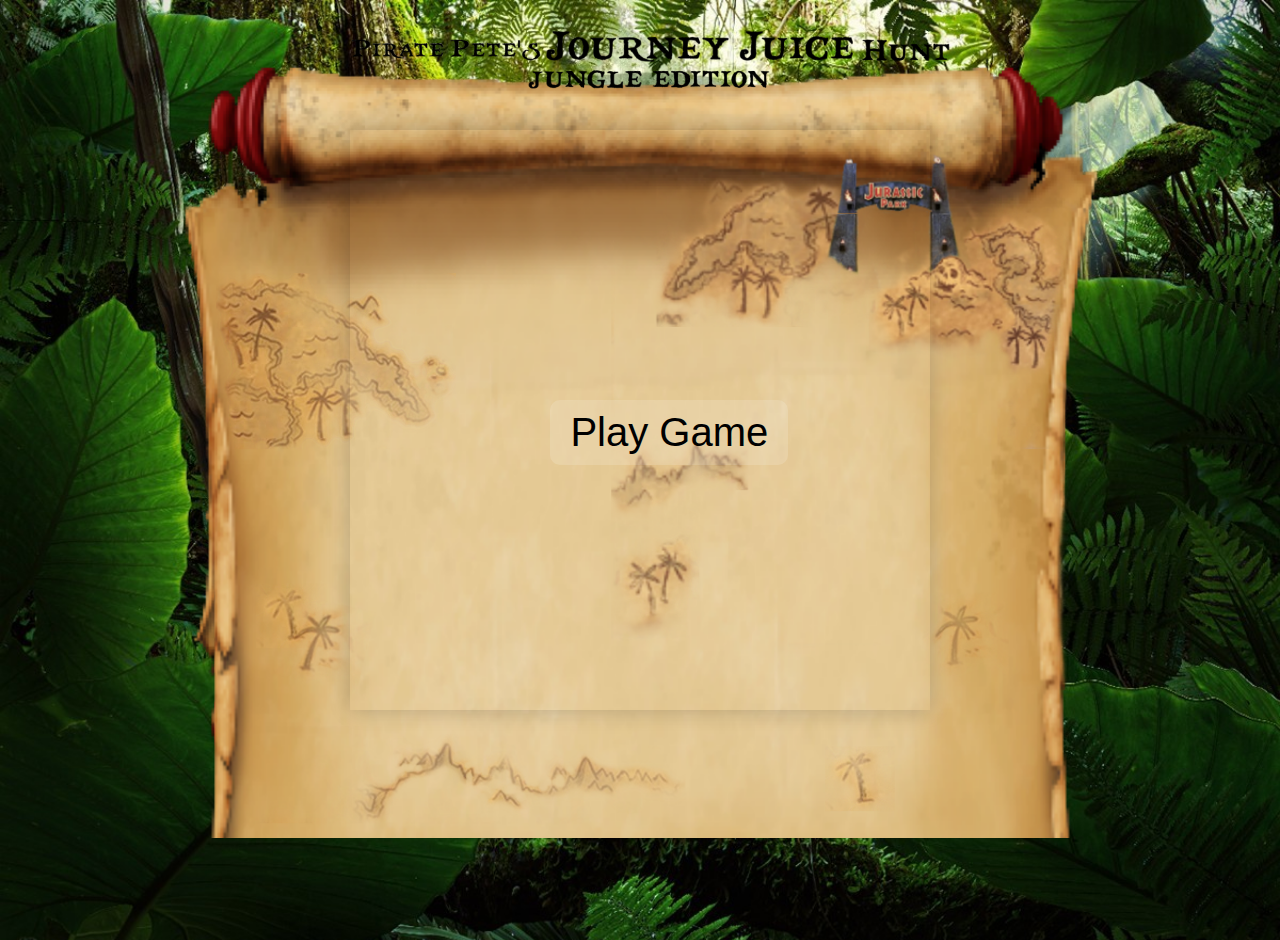
==== index.html @ 754b9b7c "Added losing function for when you run out of rum or go below 0 points" ====
<!DOCTYPE html>
<html lang="en">
  <head>
    <meta charset="UTF-8" />
    <meta http-equiv="X-UA-Compatible" content="IE=edge" />
    <meta name="viewport" content="width=device-width, initial-scale=1.0" />
    <link
      href="http://fonts.cdnfonts.com/css/treasure-map-deadland"
      rel="stylesheet"
    />
    <link rel="stylesheet" href="./styles/styles.css" />
    <title>Document</title>
  </head>
  <body>
    <div class="scroll">
      <div class="play">Play Game</div>
      <div class="header-wrapper">
        <img
          src="./images/title1.png"
          class="title"
          alt="Pirate Petes Journey Juice Hunt"
        />
      </div>
      <div class="grid-wrapper">
        <div class="grid"></div>
      </div>
    </div>
    <img class="mermaid" src="./images/mermaid.png" alt="" />
    <div class="speechBubble">
      <img src="./images/speechBubble.png" alt="speechBubble" />
      <div class="speechBubbleText"></div>
    </div>
    <div class="pointsPanel">
      <div class="pointsAndAnouncement">
        <p class="drunknessLevel">Drunk-o-meter</p>
        <div class="container">
          <div class="anouncement"></div>
          <div class="progress-outer">
            <div class="progress-inner"></div>
          </div>
        </div>
      </div>
    </div>
    <img id="image" class="badGuyImage" src="" alt="" />
    <div class="losingImage"></div>
    <audio class="jungleMusic" src="./sounds/jungle.mp3"></audio>
    <audio class="soundEffect" src=""></audio>
    <script src="./script.js"></script>
  </body>
</html>
---- styles/styles.css ----
* {
  box-sizing: border-box;
  font-family: "Treasure Map Deadhand", sans-serif;
  font-size: 40px;
}

body {
  height: 100vh;
  margin: 0;
  background-size: cover;
  display: flex;
  justify-content: center;
  background-image: url("../images/jungleNEW.jpg");
  background-repeat: no-repeat;
}

.title {
  width: 800px;
  height: 140px;
}

.scroll {
  background-image: url("../images/myMap1.png");
  background-repeat: no-repeat;
  background-size: contain;
  width: 1000px;
  background-position: center;
}
.header-wrapper {
  height: 130px;
  display: flex;
  justify-content: center;
  align-items: flex-start;
}

.grid-wrapper {
  height: 90vh;
  display: flex;
  justify-content: center;
}
img {
  height: 500px;
}
.grid {
  display: flex;
  flex-wrap: wrap;
  height: 580px;
  width: 580px;
  box-shadow: 0 0 20px 0 rgba(0, 0, 0, 0.2);
}

.grid div {
  height: 10%;
  width: 10%;
}
.openGates {
  background-image: none;
}
.rum1 {
  background-image: url("../images/rum1.png");
  background-size: contain;
  animation: pulse 1s ease infinite;
}
.rum2 {
  background-image: url("../images/rum2.png");
  background-size: contain;
  animation: pulse 1s ease infinite;
}
.coconut {
  background-image: url("../images/coconut.png");
  background-size: contain;
  animation: pulse 1s ease infinite;
}
.cocktail {
  background-image: url("../images/cocktail.png");
  background-size: contain;
  animation: pulse 1s ease infinite;
}
.x {
  background-image: url("../images/x.png");
  background-size: contain;
}
.speedoSteve {
  background-image: url("../images/speedoSteve.png");
  background-size: contain;
}
.raptor {
  background-image: url("../images/bouncer-raptor.png");
  background-size: contain;
}
.explorer {
  background-image: url("../images/Explorer.png");
  background-size: contain;
}
.treasure {
  background-image: url("../images/treasure.png");
  background-size: contain;
}
.pete {
  background-image: url("../images/pirate.png");
  background-size: cover;
  background-repeat: no-repeat;
}
.trees {
  background-image: url("../images/palmTree.png");
  background-size: contain;
}
.davy {
  background-image: url("../images/DavyJones.png");
  background-size: contain;
}
.mermaid {
  position: absolute;
  right: 180px;
  bottom: 0px;
  height: 310px;
}
.speechBubble {
  position: absolute;
  right: 0px;
  bottom: 200px;
}
.speechBubble img {
  height: 350px;
}
.speechBubbleText {
  position: absolute;
  right: 0%;
  top: 25%;
  padding: 30px 50px;
  text-align: center;
  font-size: 30px;
}
.pointsPanel {
  position: absolute;
  width: 450px;
  left: 0;
  top: 150px;
}
.pointsAndAnouncement {
  display: flex;
  flex-direction: column;
  text-align: center;
}
.anouncement {
  background-color: rgba(255, 255, 255, 0.308);
  box-shadow: 0 0 10px rgba(255, 255, 255, 0.3),
    0 0 20px rgba(255, 255, 255, 0.2), 0 0 30px rgba(255, 255, 255, 0.1);
  width: 250px;
  min-height: 300px;
  border-radius: 3px;
  margin-left: 20px;
}
.container {
  font-size: 10px;
  display: flex;
  align-items: center;
  justify-content: space-between;
}
.progress-outer {
  background: linear-gradient(
    90deg,
    rgba(255, 255, 255, 0.2),
    rgba(255, 255, 255, 0),
    rgba(255, 255, 255, 0.2)
  );
  width: 50px;
  height: 300px;
  border-radius: 25px;
  box-shadow: 0 0 10px rgba(0, 0, 0, 0.3), 0 0 20px rgba(0, 0, 0, 0.2),
    0 0 30px rgba(0, 0, 0, 0.1);
  margin-right: 70px;
}
.progress-inner {
  border-radius: 25px 25px 0 0;
  height: 0%;
  width: 100%;
  position: relative;
  background-image: url("../images/alcoholLevel.webp");
  transition: height 1s;
}
.completelyDrunk {
  border-radius: 25px;
  animation: pulse 1s ease infinite;
  border: 4px solid black;
}
.drunknessLevel {
  margin: 10px 0;
  background-image: url("../images/banner.png");
  background-size: contain;
  height: 70px;
  width: 250px;
  line-height: 60px;
  align-self: flex-end;
  background-repeat: no-repeat;
}

@keyframes pulse {
  0% {
    transform: scale(1);
  }
  50% {
    transform: scale(1.07);
  }
  100% {
    transform: scale(1);
  }
}
.gate1 {
  background-image: url("../images/door1.png");
  background-size: contain;
}
.gate2 {
  background-image: url("../images/door2.png");
  background-size: contain;
}
.badGuyImage {
  position: absolute;
  height: 200px;
  left: 160px;
  top: 500px;
}
.play {
  position: absolute;
  left: 43%;
  top: 400px;
  padding: 10px 20px;
  border: none;
  background-color: rgba(255, 255, 255, 0.151);
  border-radius: 10px;
}
.play:hover {
  background-color: rgba(255, 255, 255, 0.4);
}
.losingImage {
  background-size: contain;
  border: none;
  position: absolute;
  background-repeat: no-repeat;
}

.rumsGone {
  background-image: url("../images/whyIsTheRumGone.gif");
  width: 300px;
  height: 245px;
  top: 130px;
  left: 40%;
}
.belowZero {
  background-image: url("../images/jackScared.gif");
  width: 500px;
  height: 200px;
  top: 160px;
  left: 32%;
}
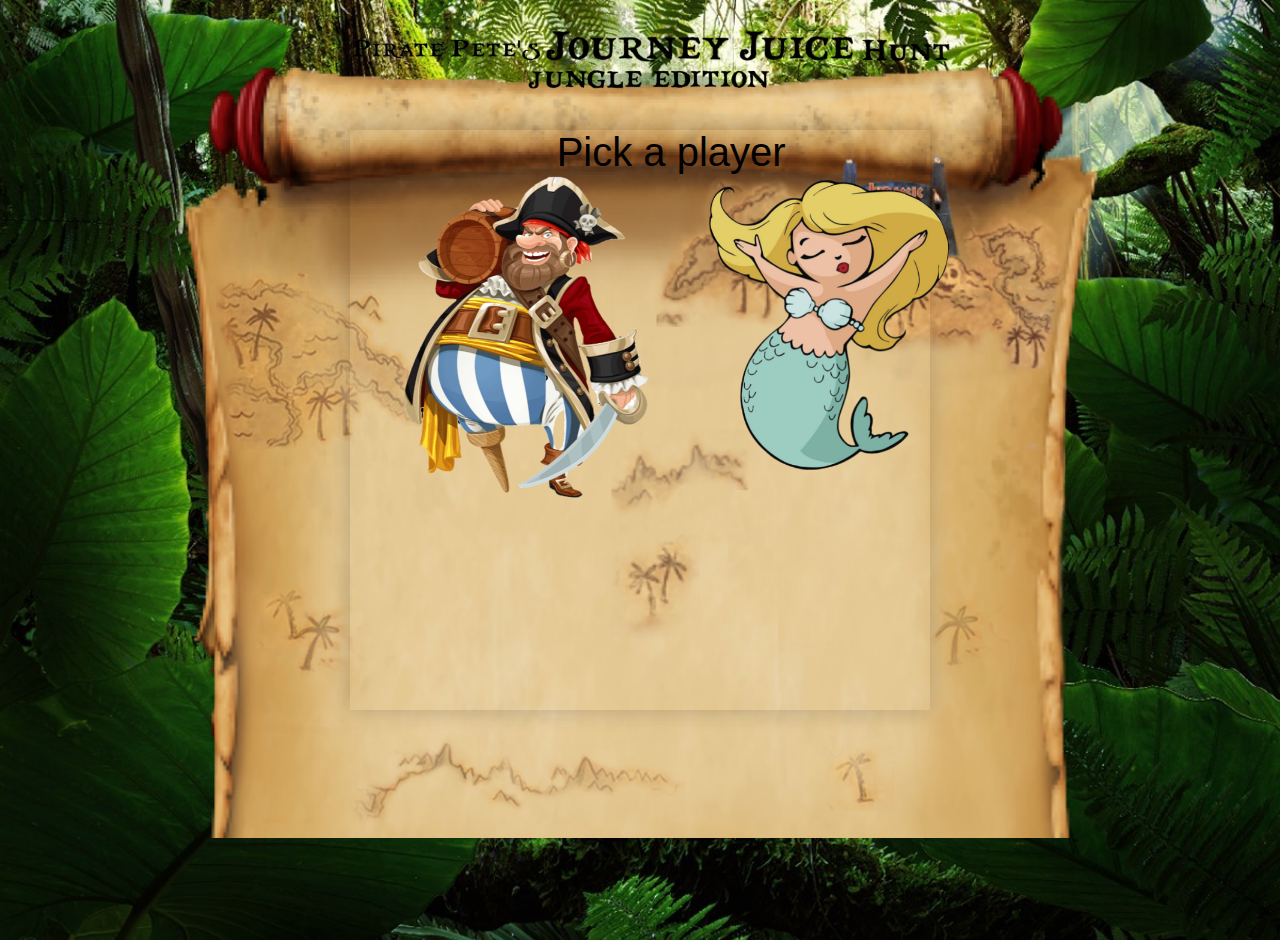
==== commit baf54f40: "Added a pick a player section at the begining of the game instead of the play button" ====
--- a/index.html
+++ b/index.html
@@ -13,7 +13,18 @@
   </head>
   <body>
     <div class="scroll">
-      <div class="play">Play Game</div>
+      <div class="entryPage">
+        Pick a player
+        <div class="playerChoose">
+          <div class="playerPete"></div>
+          <div class="playerMermaid"></div>
+        </div>
+        <div class="lostSection">
+          <div class="losingImage"></div>
+          <div class="play">Play Again?</div>
+        </div>
+      </div>
+
       <div class="header-wrapper">
         <img
           src="./images/title1.png"
@@ -42,7 +53,6 @@
       </div>
     </div>
     <img id="image" class="badGuyImage" src="" alt="" />
-    <div class="losingImage"></div>
     <audio class="jungleMusic" src="./sounds/jungle.mp3"></audio>
     <audio class="soundEffect" src=""></audio>
     <script src="./script.js"></script>
--- a/styles/styles.css
+++ b/styles/styles.css
@@ -170,19 +170,23 @@
   box-shadow: 0 0 10px rgba(0, 0, 0, 0.3), 0 0 20px rgba(0, 0, 0, 0.2),
     0 0 30px rgba(0, 0, 0, 0.1);
   margin-right: 70px;
+  transform: rotate(180deg);
 }
 .progress-inner {
   border-radius: 25px 25px 0 0;
   height: 0%;
   width: 100%;
   position: relative;
-  background-image: url("../images/alcoholLevel.webp");
+  background-image: url("../images/progressIncomplete.png");
+  background-position: bottom;
   transition: height 1s;
 }
 .completelyDrunk {
   border-radius: 25px;
   animation: pulse 1s ease infinite;
   border: 4px solid black;
+  background-image: url("../images/alcoholLevel.webp");
+  background-size: cover;
 }
 .drunknessLevel {
   margin: 10px 0;
@@ -221,9 +225,8 @@
   top: 500px;
 }
 .play {
-  position: absolute;
-  left: 43%;
-  top: 400px;
+  width: 250px;
+  margin: auto;
   padding: 10px 20px;
   border: none;
   background-color: rgba(255, 255, 255, 0.151);
@@ -231,6 +234,38 @@
 }
 .play:hover {
   background-color: rgba(255, 255, 255, 0.4);
+}
+.entryPage {
+  position: absolute;
+  left: 29%;
+  top: 130px;
+  width: 600px;
+  height: 500px;
+  text-align: center;
+}
+.playerChoose {
+  height: 70%;
+  display: flex;
+}
+.playerPete {
+  height: 100%;
+  width: 50%;
+  background-image: url("../images/pirate.png");
+  background-repeat: no-repeat;
+  background-size: contain;
+}
+.playerPete:hover {
+  transform: scale(1.1);
+}
+.playerMermaid {
+  height: 100%;
+  width: 50%;
+  background-image: url("../images/mermaid.png");
+  background-repeat: no-repeat;
+  background-size: contain;
+}
+.playerMermaid:hover {
+  transform: scale(1.1);
 }
 .losingImage {
   background-size: contain;
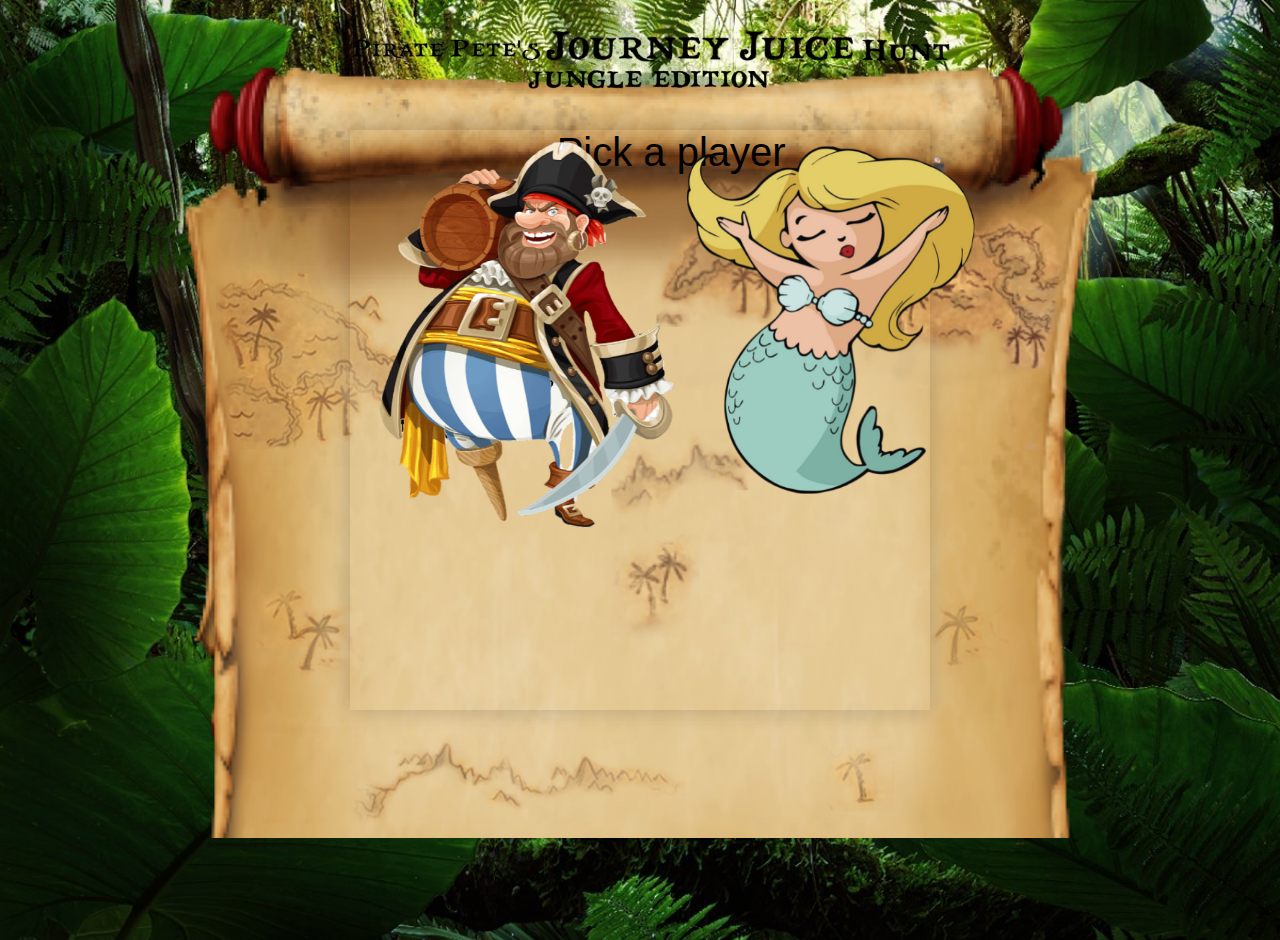
==== commit 3a596287: "Can now pick a player and they change" ====
--- a/index.html
+++ b/index.html
@@ -14,10 +14,10 @@
   <body>
     <div class="scroll">
       <div class="entryPage">
-        Pick a player
+        <div class="pickPlease">Pick a player</div>
         <div class="playerChoose">
-          <div class="playerPete"></div>
-          <div class="playerMermaid"></div>
+          <div id="playerPick" class="playerPete"></div>
+          <div id="playerPick" class="playerMermaid"></div>
         </div>
         <div class="lostSection">
           <div class="losingImage"></div>
--- a/styles/styles.css
+++ b/styles/styles.css
@@ -247,44 +247,38 @@
   height: 70%;
   display: flex;
 }
-.playerPete {
+#playerPick {
   height: 100%;
   width: 50%;
+  background-repeat: no-repeat;
+}
+#playerPick:hover {
+  transform: scale(1.1);
+}
+.playerPete {
   background-image: url("../images/pirate.png");
-  background-repeat: no-repeat;
-  background-size: contain;
-}
-.playerPete:hover {
-  transform: scale(1.1);
+  background-size: contain;
+  background-repeat: no-repeat;
+  transform: scale(1.2);
 }
 .playerMermaid {
-  height: 100%;
-  width: 50%;
   background-image: url("../images/mermaid.png");
-  background-repeat: no-repeat;
-  background-size: contain;
-}
-.playerMermaid:hover {
-  transform: scale(1.1);
+  background-size: contain;
+  background-repeat: no-repeat;
+  transform: scale(1.2);
 }
 .losingImage {
   background-size: contain;
-  border: none;
-  position: absolute;
-  background-repeat: no-repeat;
-}
-
+  background-repeat: no-repeat;
+  margin: 20px auto;
+}
 .rumsGone {
   background-image: url("../images/whyIsTheRumGone.gif");
   width: 300px;
   height: 245px;
-  top: 130px;
-  left: 40%;
 }
 .belowZero {
   background-image: url("../images/jackScared.gif");
   width: 500px;
   height: 200px;
-  top: 160px;
-  left: 32%;
-}
+}
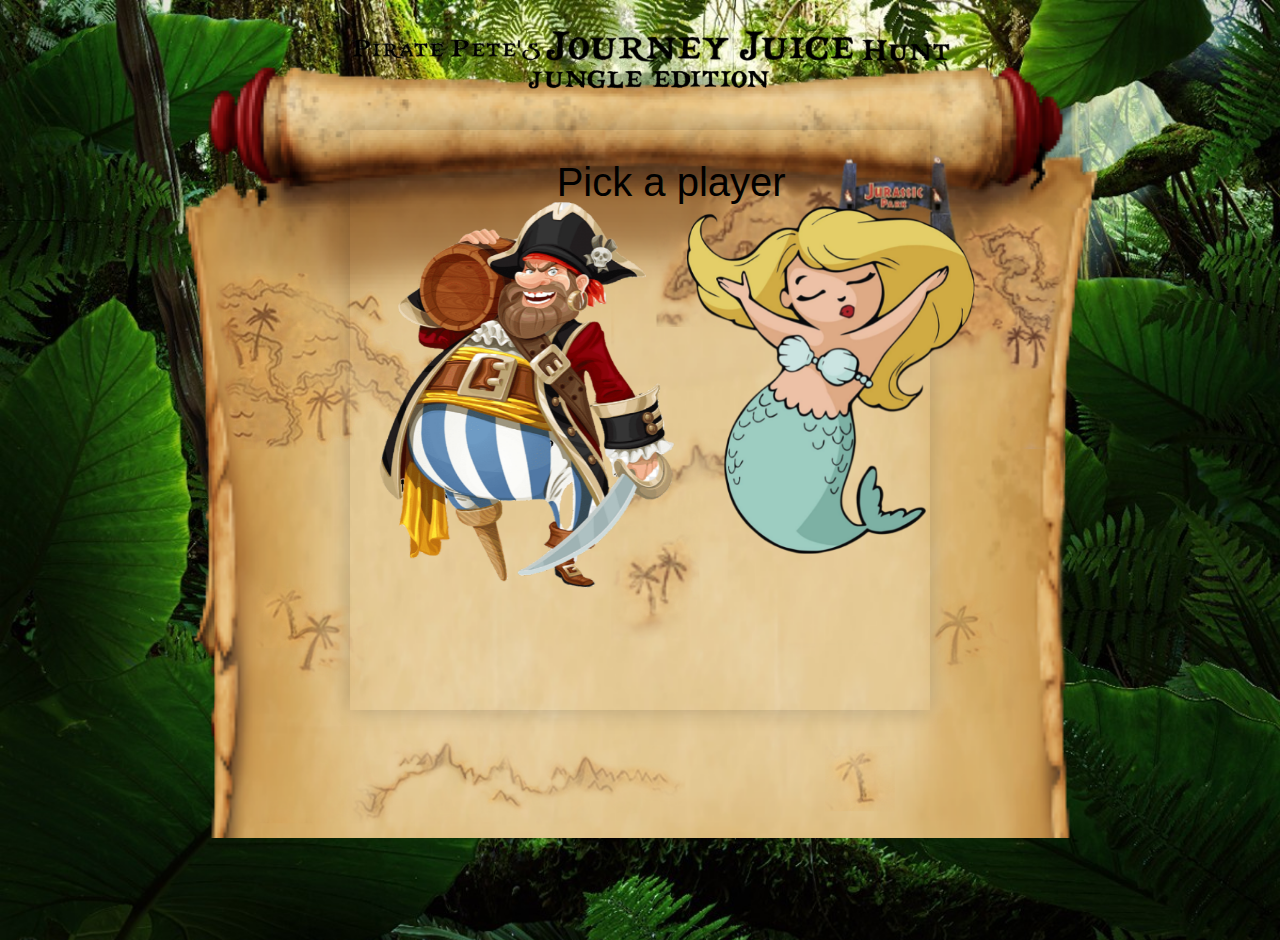
==== commit 1fbf0f37: "The sidekick now changes depending on what player you choose" ====
--- a/index.html
+++ b/index.html
@@ -36,7 +36,7 @@
         <div class="grid"></div>
       </div>
     </div>
-    <img class="mermaid" src="./images/mermaid.png" alt="" />
+    <img class="sidekick" src="" alt="" />
     <div class="speechBubble">
       <img src="./images/speechBubble.png" alt="speechBubble" />
       <div class="speechBubbleText"></div>
--- a/styles/styles.css
+++ b/styles/styles.css
@@ -96,11 +96,6 @@
   background-image: url("../images/treasure.png");
   background-size: contain;
 }
-.pete {
-  background-image: url("../images/pirate.png");
-  background-size: cover;
-  background-repeat: no-repeat;
-}
 .trees {
   background-image: url("../images/palmTree.png");
   background-size: contain;
@@ -109,7 +104,7 @@
   background-image: url("../images/DavyJones.png");
   background-size: contain;
 }
-.mermaid {
+.sidekick {
   position: absolute;
   right: 180px;
   bottom: 0px;
@@ -253,7 +248,7 @@
   background-repeat: no-repeat;
 }
 #playerPick:hover {
-  transform: scale(1.1);
+  transform: scale(1.3);
 }
 .playerPete {
   background-image: url("../images/pirate.png");
@@ -266,6 +261,9 @@
   background-size: contain;
   background-repeat: no-repeat;
   transform: scale(1.2);
+}
+.pickPlease {
+  padding: 30px;
 }
 .losingImage {
   background-size: contain;
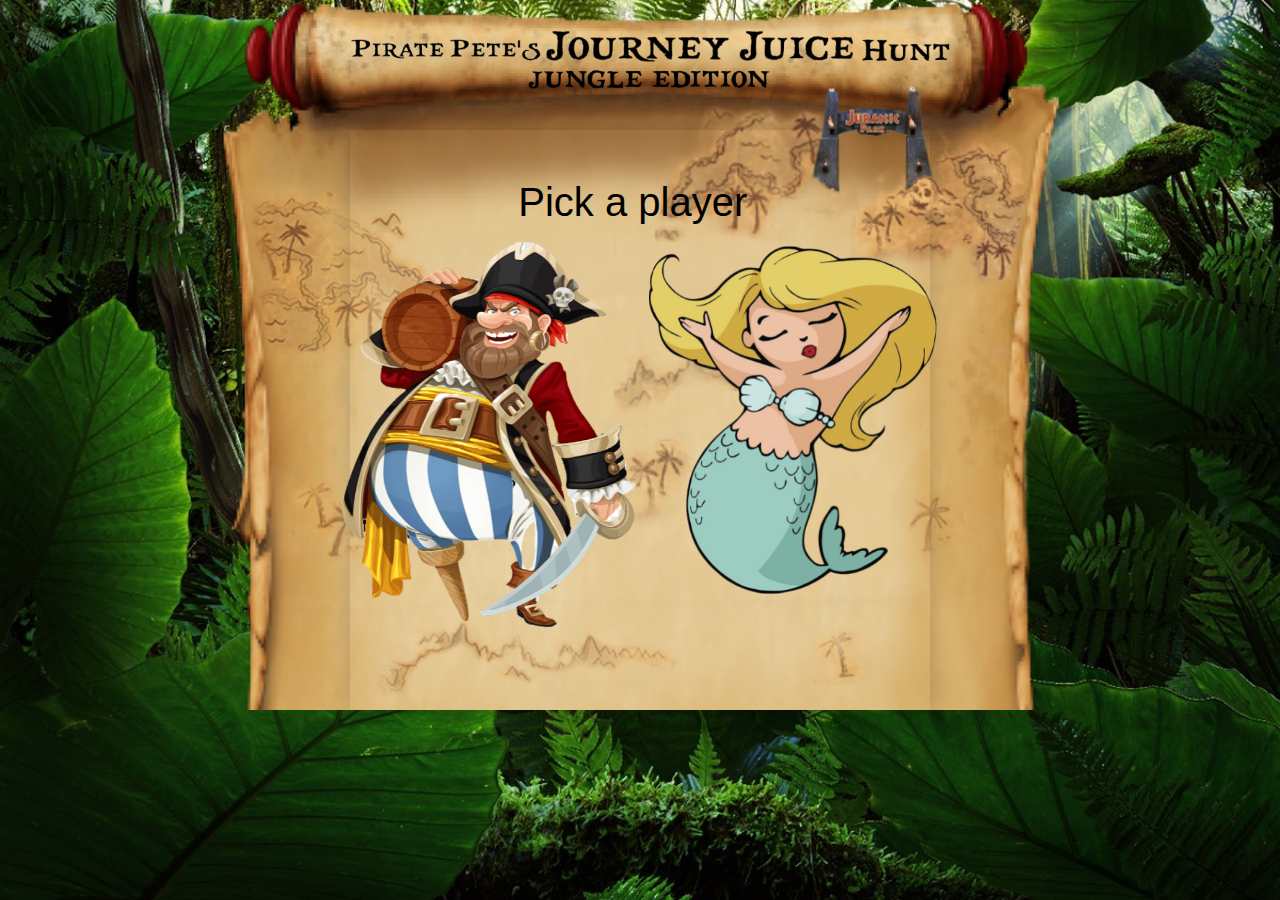
==== commit 40bdf00c: "adjusted the layout for different sized screens" ====
--- a/index.html
+++ b/index.html
@@ -9,7 +9,7 @@
       rel="stylesheet"
     />
     <link rel="stylesheet" href="./styles/styles.css" />
-    <title>Document</title>
+    <title>☠️🌴 Pirate Pete's Journey Juice Hunt - Jungle Edition🌴</title>
   </head>
   <body>
     <div class="scroll">
@@ -39,7 +39,9 @@
     <img class="sidekick" src="" alt="" />
     <div class="speechBubble">
       <img src="./images/speechBubble.png" alt="speechBubble" />
-      <div class="speechBubbleText"></div>
+      <div class="speechBubbleText">
+        You're gonna need some journey juice on the way to the party!
+      </div>
     </div>
     <div class="pointsPanel">
       <div class="pointsAndAnouncement">
--- a/styles/styles.css
+++ b/styles/styles.css
@@ -24,6 +24,7 @@
   background-repeat: no-repeat;
   background-size: contain;
   width: 1000px;
+  height: 710px;
   background-position: center;
 }
 .header-wrapper {
@@ -34,12 +35,9 @@
 }
 
 .grid-wrapper {
-  height: 90vh;
+  height: 90px;
   display: flex;
   justify-content: center;
-}
-img {
-  height: 500px;
 }
 .grid {
   display: flex;
@@ -179,7 +177,6 @@
 .completelyDrunk {
   border-radius: 25px;
   animation: pulse 1s ease infinite;
-  border: 4px solid black;
   background-image: url("../images/alcoholLevel.webp");
   background-size: cover;
 }
@@ -263,7 +260,7 @@
   transform: scale(1.2);
 }
 .pickPlease {
-  padding: 30px;
+  padding: 50px;
 }
 .losingImage {
   background-size: contain;
@@ -280,3 +277,89 @@
   width: 500px;
   height: 200px;
 }
+@media only screen and (max-width: 1380px) {
+  .sidekick {
+    right: 8%;
+    top: 460px;
+    height: 270px;
+  }
+  .speechBubble img {
+    right: 0px;
+    height: 290px;
+    top: 150px;
+  }
+  .speechBubbleText {
+    font-size: 25px;
+    top: 17%;
+  }
+  .pointsPanel {
+    width: 350px;
+    left: 20px;
+    top: 0px;
+  }
+  .drunknessLevel {
+    align-self: center;
+  }
+  .container {
+    flex-direction: column-reverse;
+    height: 610px;
+  }
+  .progress-outer,
+  .anouncement {
+    margin: 0;
+  }
+  .anouncement {
+    height: 200px;
+  }
+  .badGuyImage {
+    height: 150px;
+    left: 200px;
+    top: 250px;
+  }
+  .entryPage {
+    left: 26%;
+  }
+}
+@media only screen and (max-width: 1250px) {
+  .sidekick {
+    right: 0;
+  }
+  .pointsPanel {
+    width: 250px;
+    left: 20px;
+    top: 0px;
+  }
+  .container {
+    flex-direction: column-reverse;
+    height: 610px;
+  }
+  .progress-outer,
+  .anouncement {
+    margin: 0;
+  }
+  .anouncement {
+    height: 200px;
+  }
+  .badGuyImage {
+    height: 150px;
+    left: 160px;
+    top: 250px;
+  }
+}
+@media only screen and (max-width: 1150px) {
+  .grid div {
+    display: none;
+  }
+  .grid {
+    background-image: url("../images/screenError.png");
+    background-size: contain;
+  }
+  .speechBubble img,
+  .speechBubbleText,
+  .container,
+  .drunknessLevel,
+  .entryPage,
+  .badGuyImage {
+    display: none;
+  }
+}
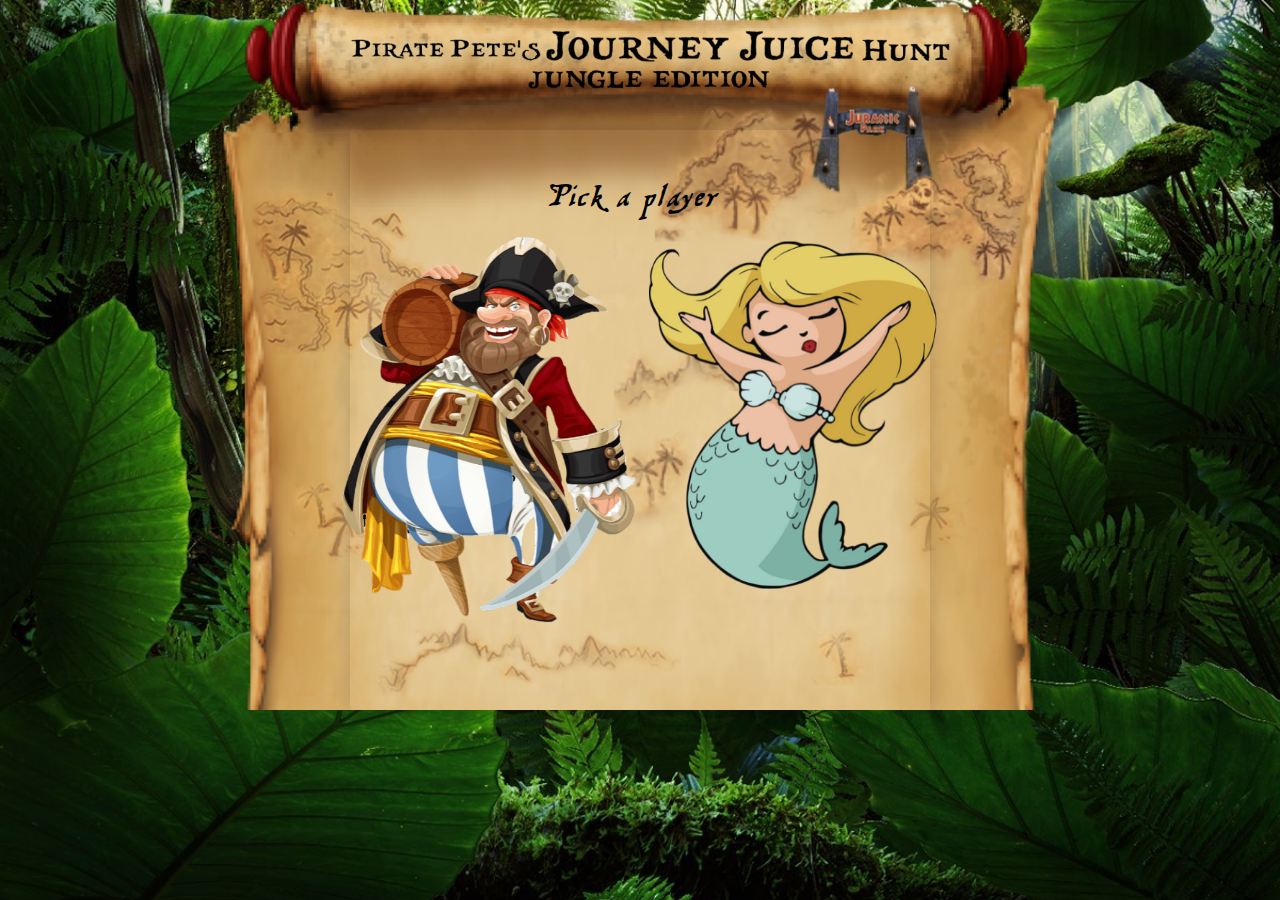
==== commit 6d5e48ed: "attempt to deploy the font" ====
--- a/index.html
+++ b/index.html
@@ -8,11 +8,12 @@
       href="http://fonts.cdnfonts.com/css/treasure-map-deadland"
       rel="stylesheet"
     />
+
     <link rel="stylesheet" href="./styles/styles.css" />
     <title>☠️🌴 Pirate Pete's Journey Juice Hunt - Jungle Edition🌴</title>
   </head>
   <body>
-    <div class="scroll">
+    <div id="scroll" class="scroll">
       <div class="entryPage">
         <div class="pickPlease">Pick a player</div>
         <div class="playerChoose">
--- a/styles/styles.css
+++ b/styles/styles.css
@@ -1,6 +1,13 @@
+@font-face {
+  font-family: 'Treasure Map Deadhand';
+  font-style: normal;
+  font-weight: normal;
+  src: local('Treasure Map Deadhand'), url('Treamd.woff') format('woff');
+}
+
 * {
   box-sizing: border-box;
-  font-family: "Treasure Map Deadhand", sans-serif;
+  font-family: 'Treasure Map Deadhand', sans-serif;
   font-size: 40px;
 }
 
@@ -10,7 +17,7 @@
   background-size: cover;
   display: flex;
   justify-content: center;
-  background-image: url("../images/jungleNEW.jpg");
+  background-image: url('../images/jungleNEW.jpg');
   background-repeat: no-repeat;
 }
 
@@ -20,7 +27,15 @@
 }
 
 .scroll {
-  background-image: url("../images/myMap1.png");
+  background-image: url('../images/myMap1.png');
+  background-repeat: no-repeat;
+  background-size: contain;
+  width: 1000px;
+  height: 710px;
+  background-position: center;
+}
+.level2scroll {
+  background-image: url('../images/myMap2.png');
   background-repeat: no-repeat;
   background-size: contain;
   width: 1000px;
@@ -55,51 +70,51 @@
   background-image: none;
 }
 .rum1 {
-  background-image: url("../images/rum1.png");
+  background-image: url('../images/rum1.png');
   background-size: contain;
   animation: pulse 1s ease infinite;
 }
 .rum2 {
-  background-image: url("../images/rum2.png");
+  background-image: url('../images/rum2.png');
   background-size: contain;
   animation: pulse 1s ease infinite;
 }
 .coconut {
-  background-image: url("../images/coconut.png");
+  background-image: url('../images/coconut.png');
   background-size: contain;
   animation: pulse 1s ease infinite;
 }
 .cocktail {
-  background-image: url("../images/cocktail.png");
+  background-image: url('../images/cocktail.png');
   background-size: contain;
   animation: pulse 1s ease infinite;
 }
 .x {
-  background-image: url("../images/x.png");
+  background-image: url('../images/x.png');
   background-size: contain;
 }
 .speedoSteve {
-  background-image: url("../images/speedoSteve.png");
+  background-image: url('../images/speedoSteve.png');
   background-size: contain;
 }
 .raptor {
-  background-image: url("../images/bouncer-raptor.png");
+  background-image: url('../images/bouncer-raptor.png');
   background-size: contain;
 }
 .explorer {
-  background-image: url("../images/Explorer.png");
+  background-image: url('../images/Explorer.png');
   background-size: contain;
 }
 .treasure {
-  background-image: url("../images/treasure.png");
+  background-image: url('../images/treasure.png');
   background-size: contain;
 }
 .trees {
-  background-image: url("../images/palmTree.png");
+  background-image: url('../images/palmTree.png');
   background-size: contain;
 }
 .davy {
-  background-image: url("../images/DavyJones.png");
+  background-image: url('../images/DavyJones.png');
   background-size: contain;
 }
 .sidekick {
@@ -170,19 +185,19 @@
   height: 0%;
   width: 100%;
   position: relative;
-  background-image: url("../images/progressIncomplete.png");
+  background-image: url('../images/progressIncomplete.png');
   background-position: bottom;
   transition: height 1s;
 }
 .completelyDrunk {
   border-radius: 25px;
   animation: pulse 1s ease infinite;
-  background-image: url("../images/alcoholLevel.webp");
+  background-image: url('../images/alcoholLevel.webp');
   background-size: cover;
 }
 .drunknessLevel {
   margin: 10px 0;
-  background-image: url("../images/banner.png");
+  background-image: url('../images/banner.png');
   background-size: contain;
   height: 70px;
   width: 250px;
@@ -203,11 +218,11 @@
   }
 }
 .gate1 {
-  background-image: url("../images/door1.png");
+  background-image: url('../images/door1.png');
   background-size: contain;
 }
 .gate2 {
-  background-image: url("../images/door2.png");
+  background-image: url('../images/door2.png');
   background-size: contain;
 }
 .badGuyImage {
@@ -248,13 +263,13 @@
   transform: scale(1.3);
 }
 .playerPete {
-  background-image: url("../images/pirate.png");
+  background-image: url('../images/pirate.png');
   background-size: contain;
   background-repeat: no-repeat;
   transform: scale(1.2);
 }
 .playerMermaid {
-  background-image: url("../images/mermaid.png");
+  background-image: url('../images/mermaid.png');
   background-size: contain;
   background-repeat: no-repeat;
   transform: scale(1.2);
@@ -268,12 +283,12 @@
   margin: 20px auto;
 }
 .rumsGone {
-  background-image: url("../images/whyIsTheRumGone.gif");
+  background-image: url('../images/whyIsTheRumGone.gif');
   width: 300px;
   height: 245px;
 }
 .belowZero {
-  background-image: url("../images/jackScared.gif");
+  background-image: url('../images/jackScared.gif');
   width: 500px;
   height: 200px;
 }
@@ -351,7 +366,7 @@
     display: none;
   }
   .grid {
-    background-image: url("../images/screenError.png");
+    background-image: url('../images/screenError.png');
     background-size: contain;
   }
   .speechBubble img,
@@ -363,3 +378,13 @@
     display: none;
   }
 }
+.lava {
+  background-image: url('../images/lava.png');
+  background-size: contain;
+  background-repeat: no-repeat;
+  animation: pulse 1s ease infinite;
+}
+.skull {
+  background-image: url('../images/skull.png');
+  background-size: contain;
+}
